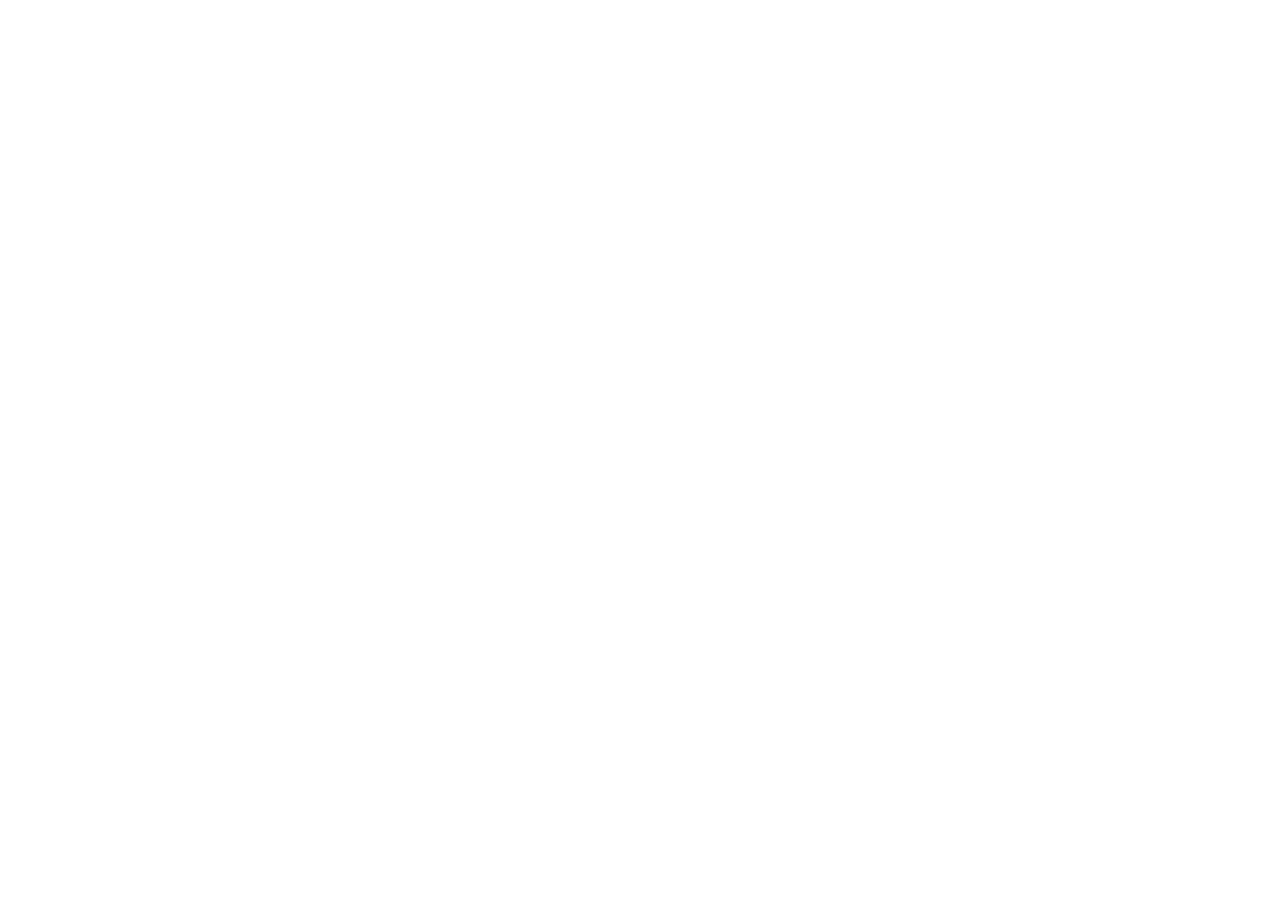
==== index.html @ a8fd9a6f "creazione_progetto" ====
<!DOCTYPE html>
<html lang="en">
<head>
    <meta charset="UTF-8">
    <meta http-equiv="X-UA-Compatible" content="IE=edge">
    <meta name="viewport" content="width=device-width, initial-scale=1.0">
    <title>Document</title>
</head>
<body>
    
</body>
</html>
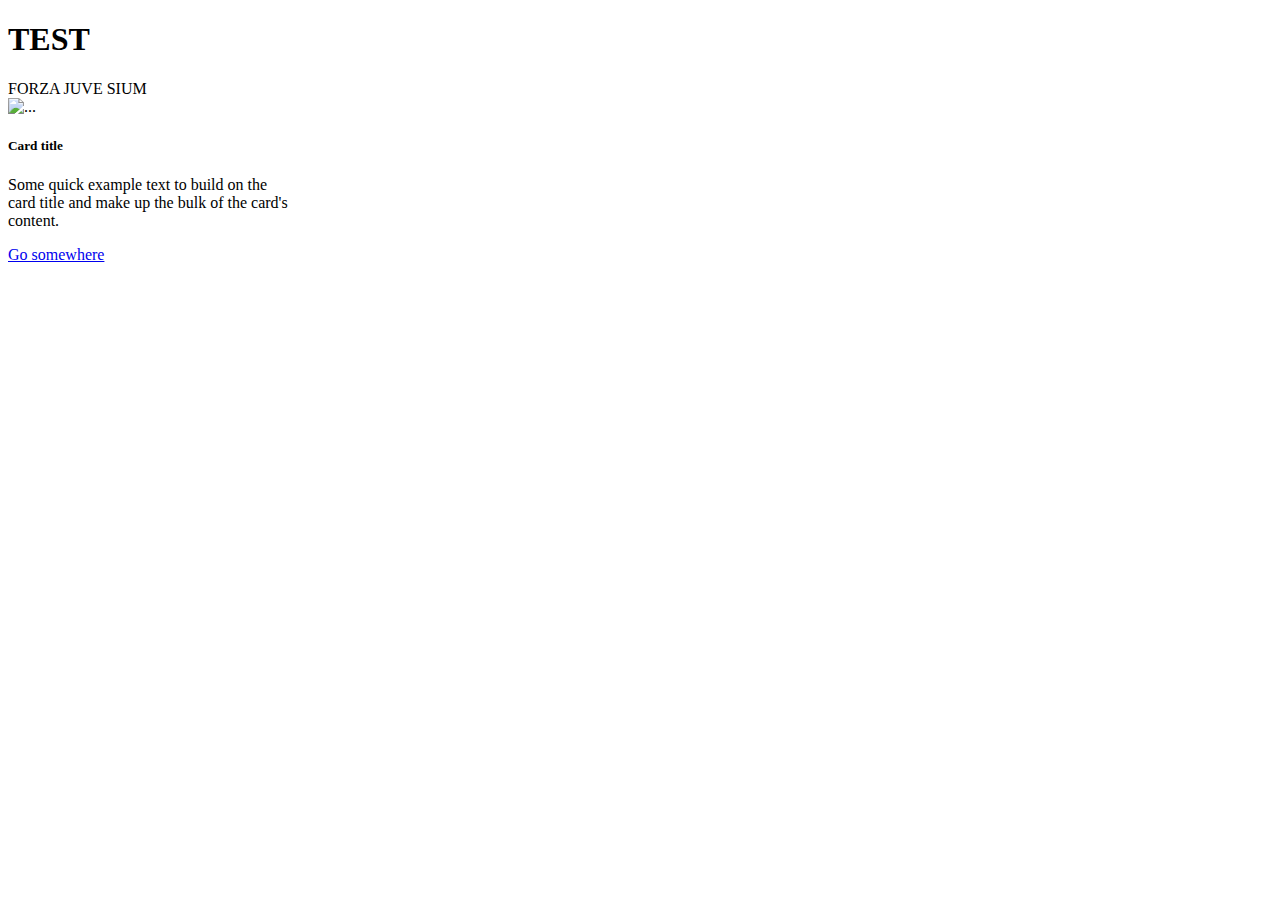
==== commit 2a0d0c1c: "aggiunta alert SIUM e card" ====
--- a/index.html
+++ b/index.html
@@ -1,12 +1,28 @@
 <!DOCTYPE html>
 <html lang="en">
 <head>
-    <meta charset="UTF-8">
-    <meta http-equiv="X-UA-Compatible" content="IE=edge">
-    <meta name="viewport" content="width=device-width, initial-scale=1.0">
-    <title>Document</title>
+    <link href="https://cdn.jsdelivr.net/npm/bootstrap@5.1.3/dist/css/bootstrap.min.css" rel="stylesheet" integrity="sha384-1BmE4kWBq78iYhFldvKuhfTAU6auU8tT94WrHftjDbrCEXSU1oBoqyl2QvZ6jIW3" crossorigin="anonymous">
+    <link rel="stylesheet" href="style/meratti.css">
 </head>
 <body>
-    
+    <h1>TEST</h1>
+
+      <div class="alert alert-danger" role="alert">
+        FORZA JUVE SIUM
+      </div>
+      
+    <!--card-->
+    <div class="card" style="width: 18rem;">
+        <img src="..." class="card-img-top" alt="...">
+        <div class="card-body">
+          <h5 class="card-title">Card title</h5>
+          <p class="card-text">Some quick example text to build on the card title and make up the bulk of the card's content.</p>
+          <a href="#" class="btn btn-primary">Go somewhere</a>
+        </div>
+      </div>
+
+    <!--Bootstrap scripts-->
+    <script src="https://cdn.jsdelivr.net/npm/@popperjs/core@2.10.2/dist/umd/popper.min.js" integrity="sha384-7+zCNj/IqJ95wo16oMtfsKbZ9ccEh31eOz1HGyDuCQ6wgnyJNSYdrPa03rtR1zdB" crossorigin="anonymous"></script>
+    <script src="https://cdn.jsdelivr.net/npm/bootstrap@5.1.3/dist/js/bootstrap.min.js" integrity="sha384-QJHtvGhmr9XOIpI6YVutG+2QOK9T+ZnN4kzFN1RtK3zEFEIsxhlmWl5/YESvpZ13" crossorigin="anonymous"></script>
 </body>
 </html>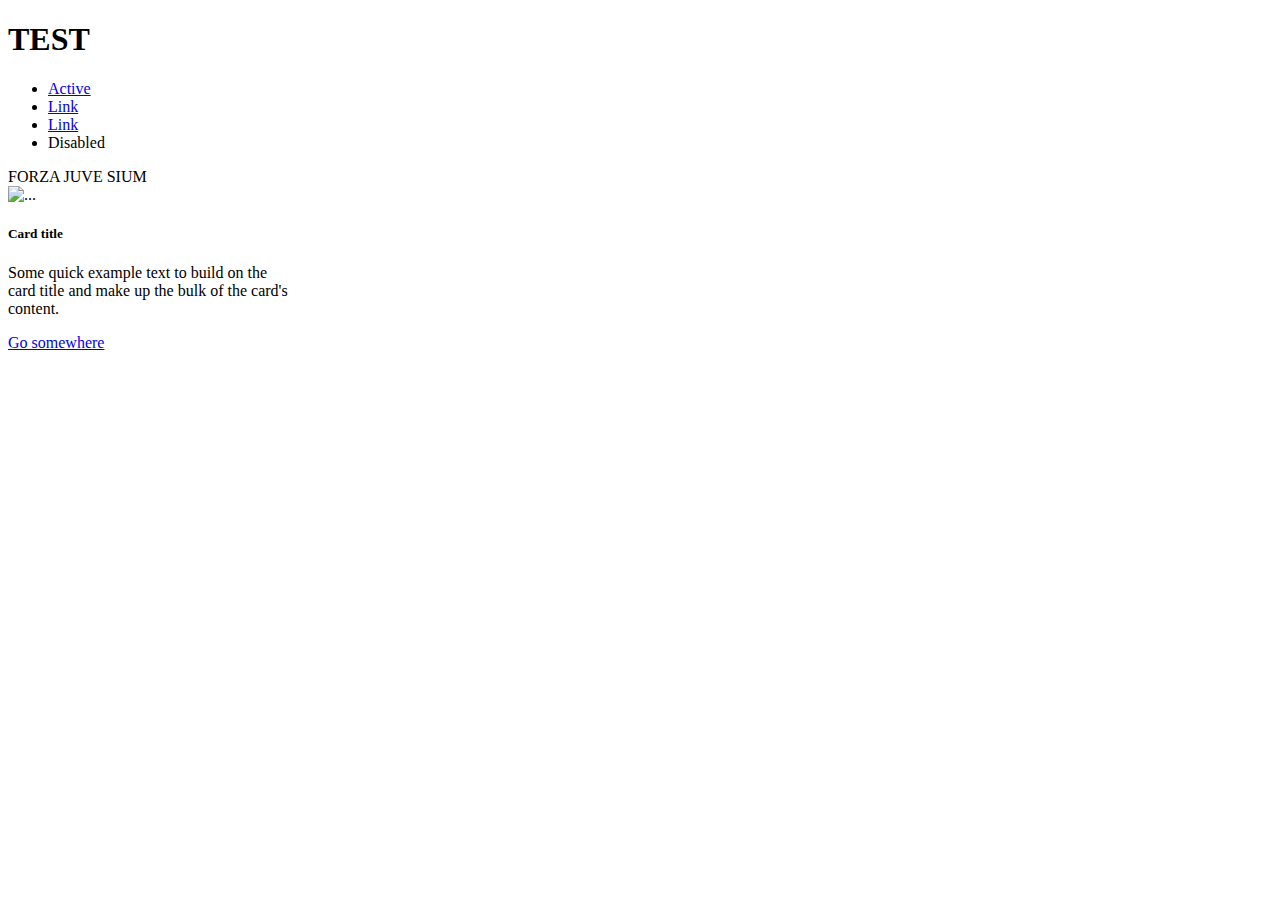
==== commit fa92ef77: "newfeature-navabar" ====
--- a/index.html
+++ b/index.html
@@ -4,25 +4,38 @@
     <link href="https://cdn.jsdelivr.net/npm/bootstrap@5.1.3/dist/css/bootstrap.min.css" rel="stylesheet" integrity="sha384-1BmE4kWBq78iYhFldvKuhfTAU6auU8tT94WrHftjDbrCEXSU1oBoqyl2QvZ6jIW3" crossorigin="anonymous">
     <link rel="stylesheet" href="style/meratti.css">
 </head>
-<body>
-    <h1>TEST</h1>
+    <body>
+        <h1>TEST</h1>
+        <ul class="nav">
+            <li class="nav-item">
+              <a class="nav-link active" aria-current="page" href="#">Active</a>
+            </li>
+            <li class="nav-item">
+              <a class="nav-link" href="#">Link</a>
+            </li>
+            <li class="nav-item">
+              <a class="nav-link" href="#">Link</a>
+            </li>
+            <li class="nav-item">
+              <a class="nav-link disabled">Disabled</a>
+            </li>
+          </ul>
+        <div class="alert alert-danger" role="alert">
+            FORZA JUVE SIUM
+        </div>
+        
+        <!--card-->
+        <div class="card" style="width: 18rem;">
+            <img src="..." class="card-img-top" alt="...">
+            <div class="card-body">
+            <h5 class="card-title">Card title</h5>
+            <p class="card-text">Some quick example text to build on the card title and make up the bulk of the card's content.</p>
+            <a href="#" class="btn btn-primary">Go somewhere</a>
+            </div>
+        </div>
 
-      <div class="alert alert-danger" role="alert">
-        FORZA JUVE SIUM
-      </div>
-      
-    <!--card-->
-    <div class="card" style="width: 18rem;">
-        <img src="..." class="card-img-top" alt="...">
-        <div class="card-body">
-          <h5 class="card-title">Card title</h5>
-          <p class="card-text">Some quick example text to build on the card title and make up the bulk of the card's content.</p>
-          <a href="#" class="btn btn-primary">Go somewhere</a>
-        </div>
-      </div>
-
-    <!--Bootstrap scripts-->
-    <script src="https://cdn.jsdelivr.net/npm/@popperjs/core@2.10.2/dist/umd/popper.min.js" integrity="sha384-7+zCNj/IqJ95wo16oMtfsKbZ9ccEh31eOz1HGyDuCQ6wgnyJNSYdrPa03rtR1zdB" crossorigin="anonymous"></script>
-    <script src="https://cdn.jsdelivr.net/npm/bootstrap@5.1.3/dist/js/bootstrap.min.js" integrity="sha384-QJHtvGhmr9XOIpI6YVutG+2QOK9T+ZnN4kzFN1RtK3zEFEIsxhlmWl5/YESvpZ13" crossorigin="anonymous"></script>
-</body>
+        <!--Bootstrap scripts-->
+        <script src="https://cdn.jsdelivr.net/npm/@popperjs/core@2.10.2/dist/umd/popper.min.js" integrity="sha384-7+zCNj/IqJ95wo16oMtfsKbZ9ccEh31eOz1HGyDuCQ6wgnyJNSYdrPa03rtR1zdB" crossorigin="anonymous"></script>
+        <script src="https://cdn.jsdelivr.net/npm/bootstrap@5.1.3/dist/js/bootstrap.min.js" integrity="sha384-QJHtvGhmr9XOIpI6YVutG+2QOK9T+ZnN4kzFN1RtK3zEFEIsxhlmWl5/YESvpZ13" crossorigin="anonymous"></script>
+    </body>
 </html>--- a/style/meratti.css
+++ b/style/meratti.css
@@ -0,0 +1,3 @@
+.imm{
+    height: 1000px;
+}